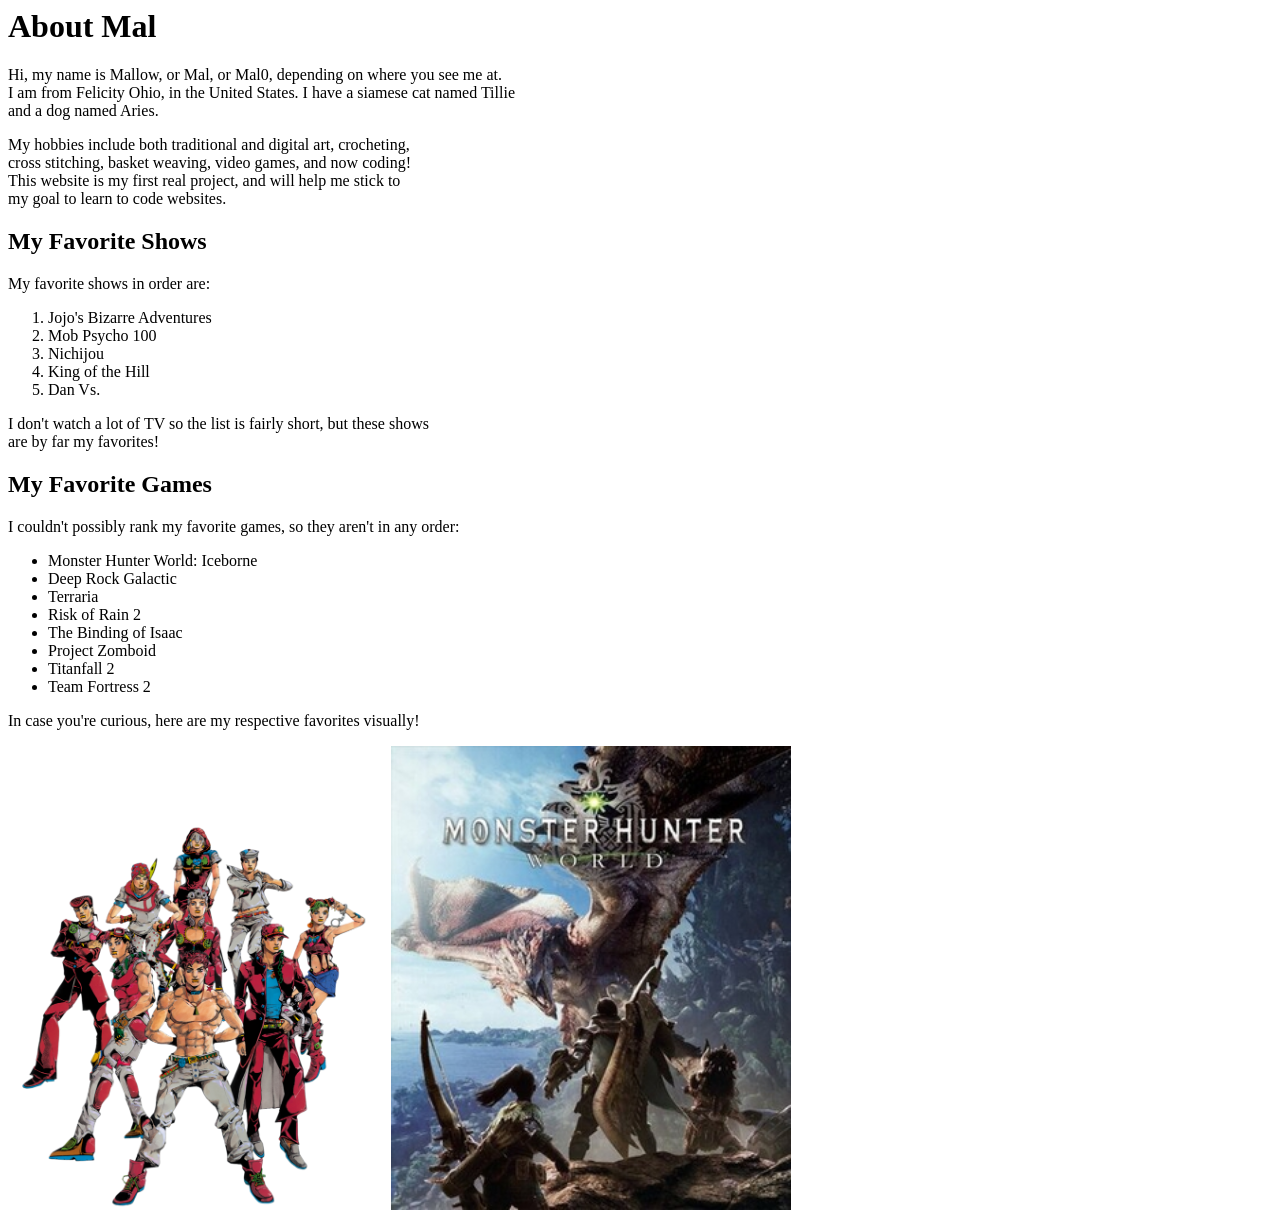
==== root-directory/pages/about.html @ b56fae9f "hope this works" ====
<DOCTYPE html>
<html lang="en">
<head>
    <meta charset="UTF-8">
    <title>About Mal</title>
</head>
<body>
    <h1>About Mal</h1>
    <p>Hi, my name is Mallow, or Mal, or Mal0, depending on where you see me at.<br>
    I am from Felicity Ohio, in the United States. I have a siamese cat named Tillie<br>
    and a dog named Aries.</p>
    <!-- Insert a picture of both pets later when u can import them -->
     <p>My hobbies include both traditional and digital art, crocheting, <br>
        cross stitching, basket weaving, video games, and now coding! <br>
        This website is my first real project, and will help me stick to <br>
        my goal to learn to code websites.</p>
    <h2>My Favorite Shows</h2>
    <p>My favorite shows in order are:</p>
        <ol>
            <li>Jojo's Bizarre Adventures</li>
            <li>Mob Psycho 100</li>
            <li>Nichijou</li>
            <li>King of the Hill</li>
            <li>Dan Vs.</li>
        </ol>
    <p>I don't watch a lot of TV so the list is fairly short, but these shows<br>
    are by far my favorites!</p>
    <h2>My Favorite Games</h2>
    <p>I couldn't possibly rank my favorite games, so they aren't in any order:</p>
    <ul>
        <li>Monster Hunter World: Iceborne</li>
        <li>Deep Rock Galactic</li>
        <li>Terraria</li>
        <li>Risk of Rain 2</li>
        <li>The Binding of Isaac</li>
        <li>Project Zomboid</li>
        <li>Titanfall 2</li>
        <li>Team Fortress 2</li>
    </ul>
    <p>In case you're curious, here are my respective favorites visually!</p>
    <img src="../images/jojo-gang.png" alt="Picture of all nine main members of the Jojo family." width="30%" lenght="30%">
    <img src="../images/Monster_Hunter_World_cover_art.jpg" alt="Cover art fo Monster Hunter World" width="400" length="400">




</body>


</html>
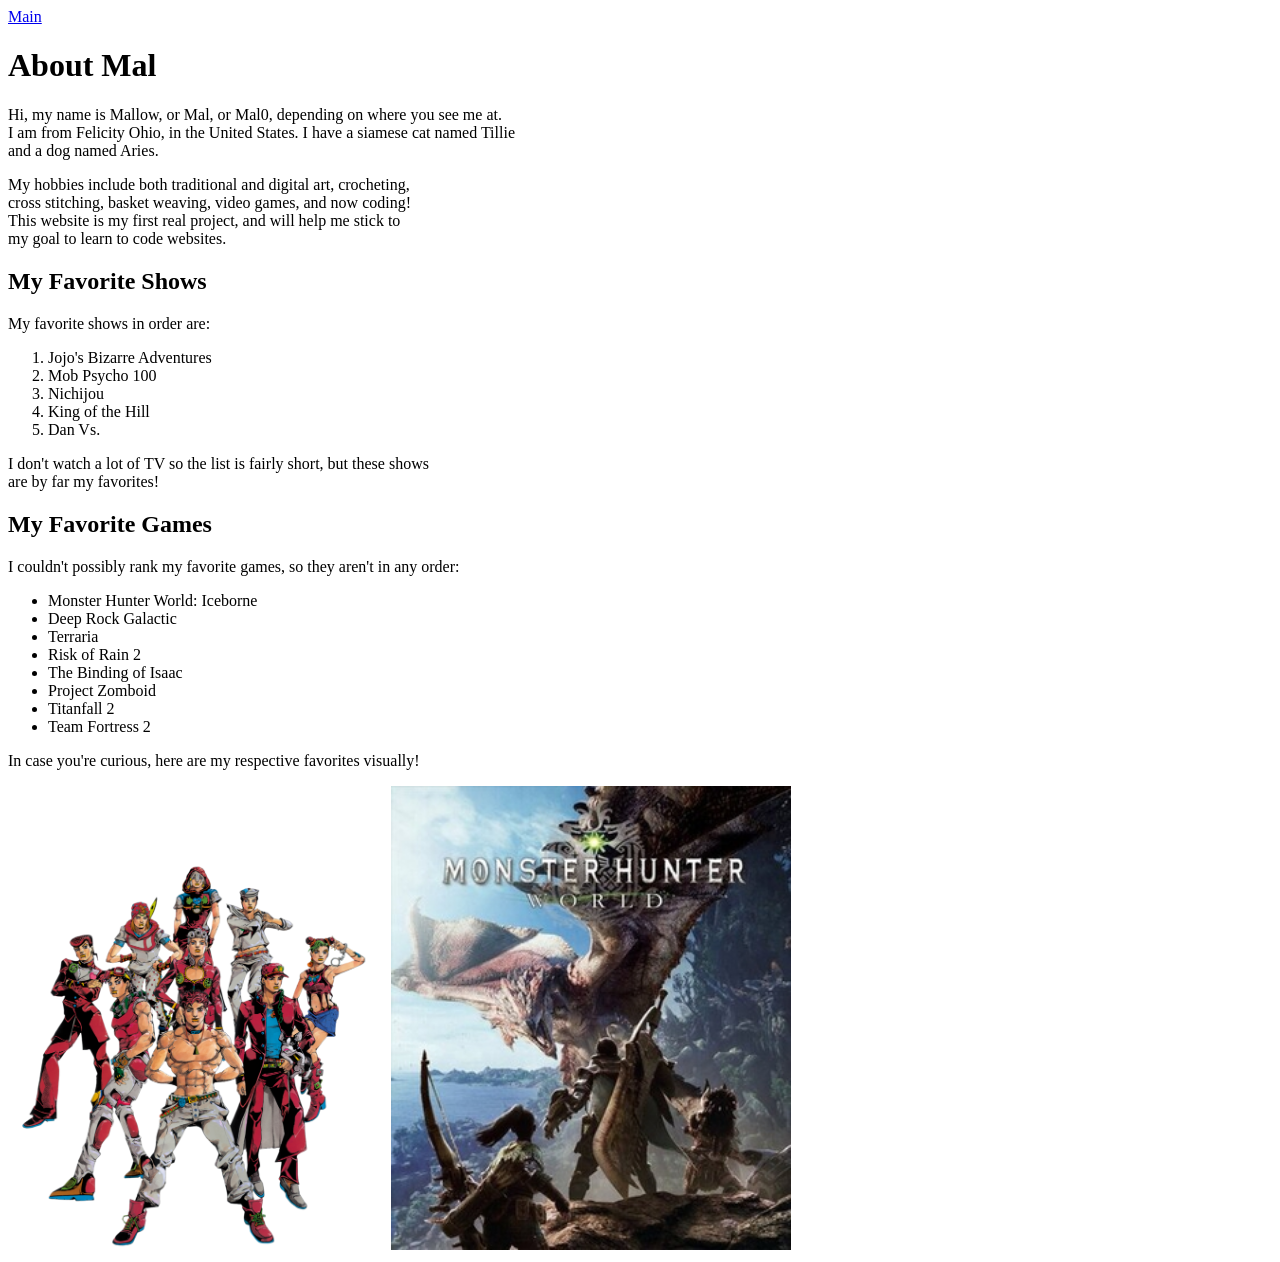
==== commit b5b718b0: "add links to main site create stylesheet and link" ====
--- a/root-directory/pages/about.html
+++ b/root-directory/pages/about.html
@@ -5,6 +5,7 @@
     <title>About Mal</title>
 </head>
 <body>
+    <a href="../index.html" target="_self">Main</a>
     <h1>About Mal</h1>
     <p>Hi, my name is Mallow, or Mal, or Mal0, depending on where you see me at.<br>
     I am from Felicity Ohio, in the United States. I have a siamese cat named Tillie<br>
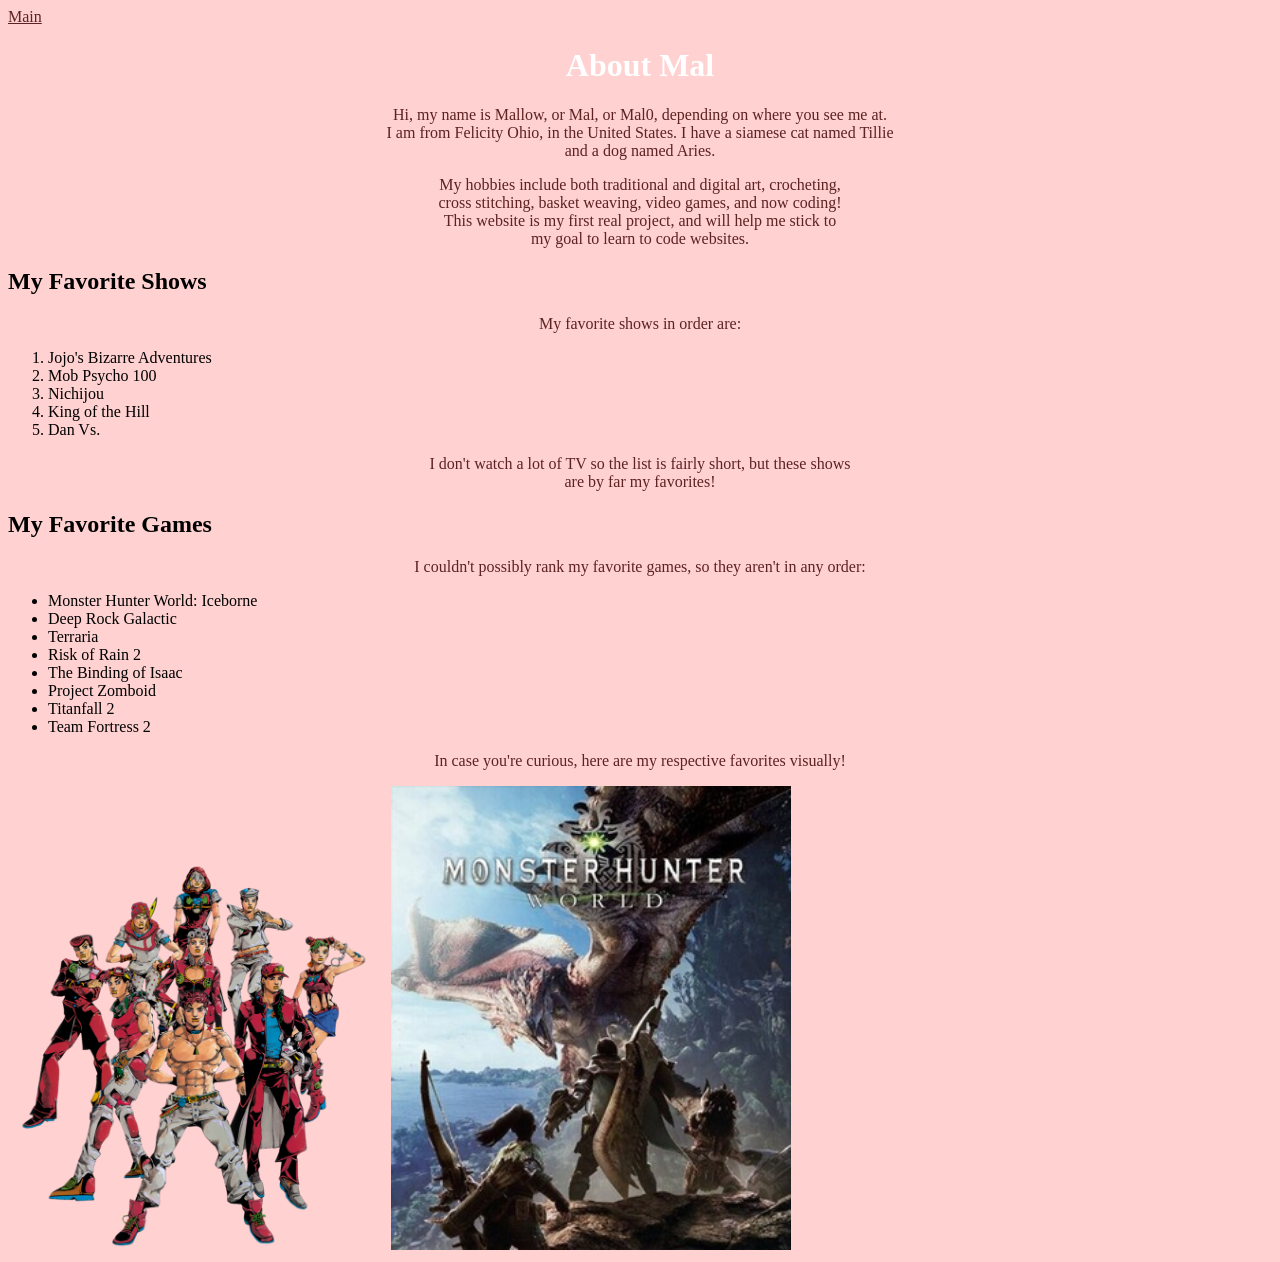
==== commit 9917a118: "add links to stylsheet to all pages change page appearance" ====
--- a/root-directory/pages/about.html
+++ b/root-directory/pages/about.html
@@ -3,6 +3,7 @@
 <head>
     <meta charset="UTF-8">
     <title>About Mal</title>
+    <link rel="stylesheet" href="../style.css">
 </head>
 <body>
     <a href="../index.html" target="_self">Main</a>
--- a/root-directory/style.css
+++ b/root-directory/style.css
@@ -0,0 +1,19 @@
+/* Style Sheet */
+
+h1 {
+    color: white;
+    text-align: center;
+    border-color: hsl(0, 100%, 50%);
+    /* figure out how to add a black border to h1 */
+}
+body {
+    background-color: hsl(0, 100%, 91%);
+}
+p {
+    color:hsl(0, 46%, 25%);
+    text-align: center;
+}
+a {
+    color: hsl(0, 46%, 25%);
+    /* need to know how to align links */
+}
